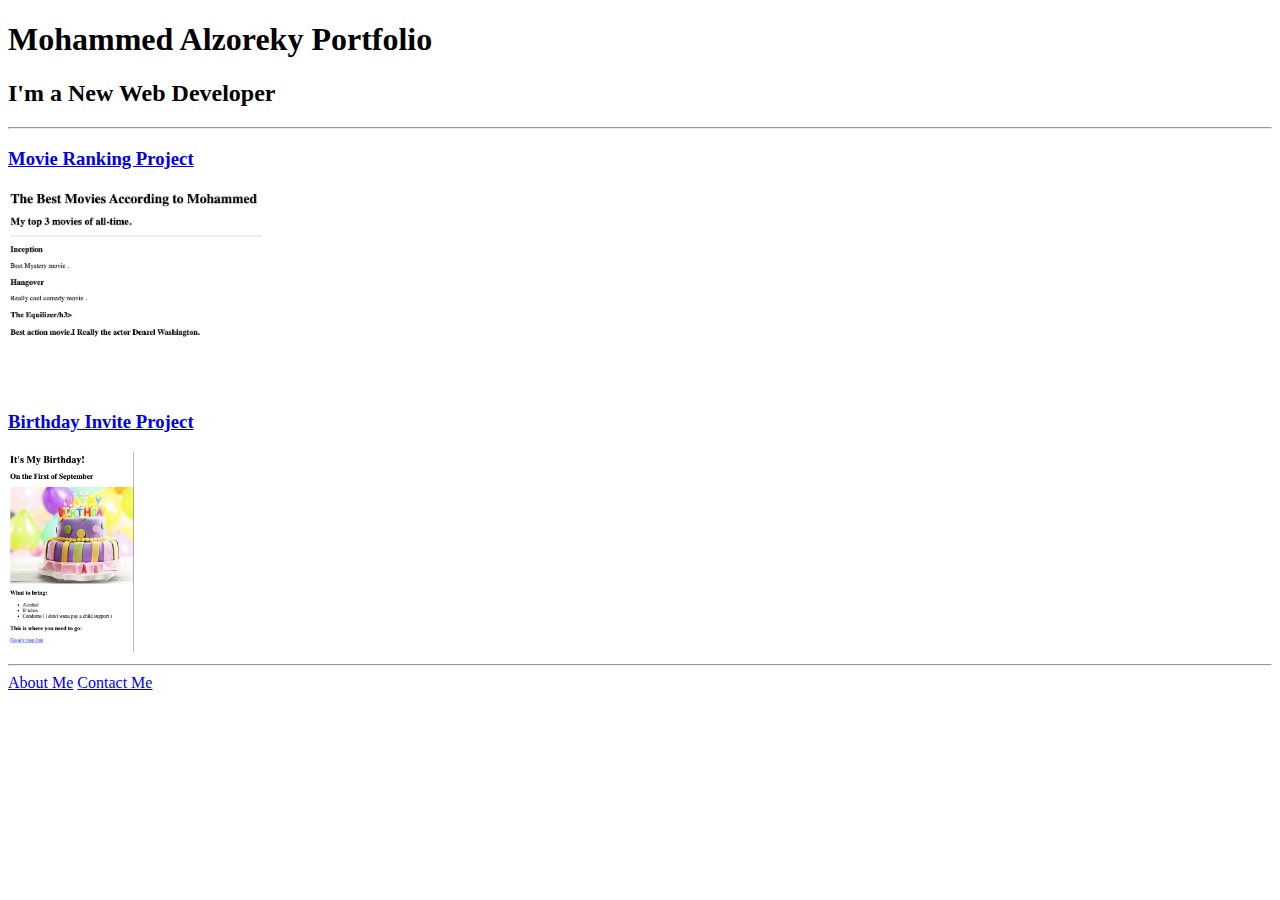
==== index.html @ 4cf2319f "Add files via upload" ====
<!DOCTYPE html>
<html lang="en">

<head>
  <meta charset="UTF-8">
  <title>Mohammed's Portfolio</title>
</head>

<body>
  <h1>Mohammed Alzoreky Portfolio</h1>
  <h2>I'm a New Web Developer</h2>
  <hr />
  <h3><a href="./public/movie-ranking.html">Movie Ranking Project</a></h3>
  <img src="./assets/images/mohammed movie ranking.png" height="200" alt="movie ranking project preview"/>
  <h3><a href="./public/birthday-invite.html">Birthday Invite Project</a></h3>
  <img src="./assets/images/mohammed birthday.png" height="200" alt="birthday invite project preview"/>
  <hr />
  <a href="./public/about.html">About Me</a>
  <a href="./public/contact.html">Contact Me</a>
</body>

</html>
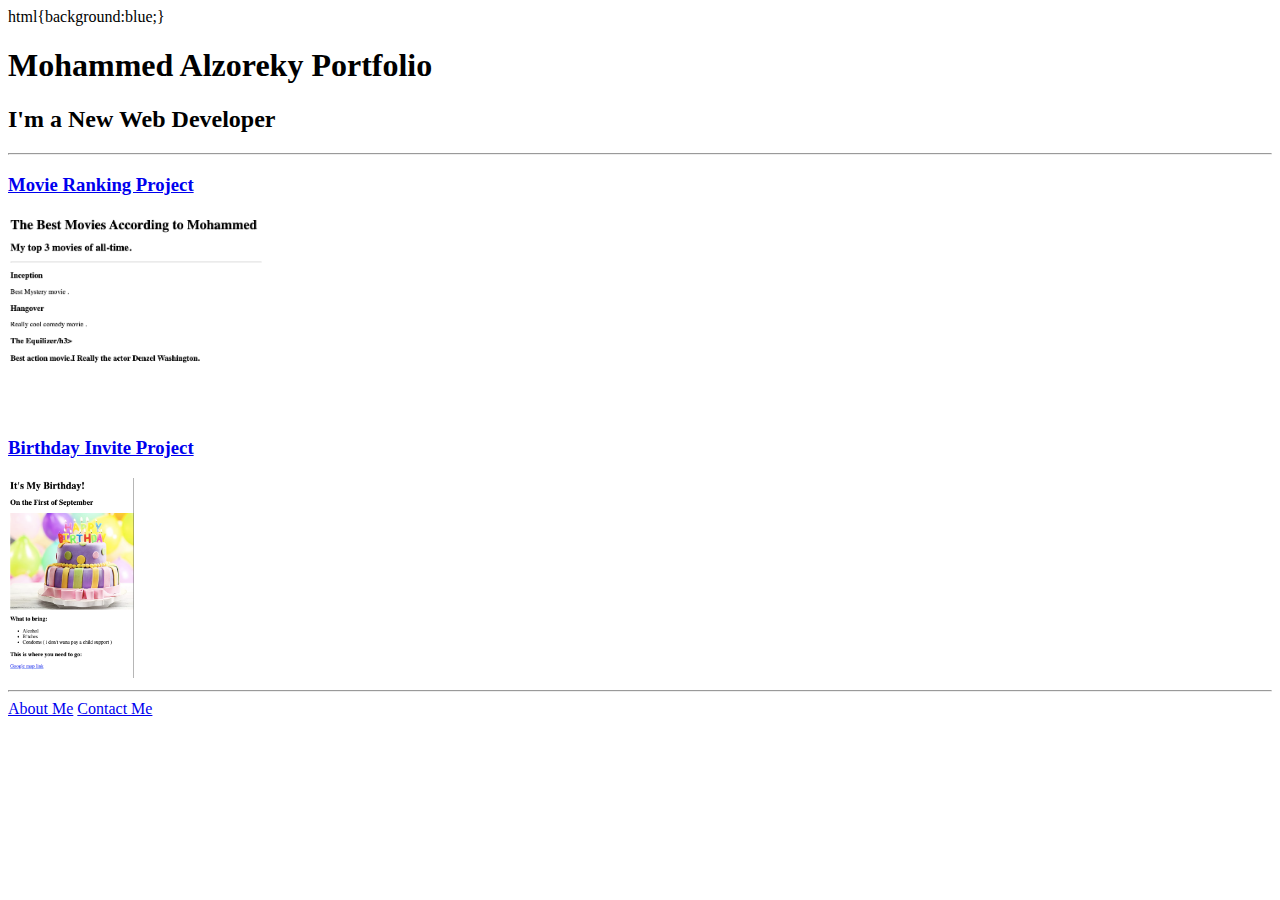
==== commit 5b34ebc0: "Update index.html" ====
--- a/index.html
+++ b/index.html
@@ -3,6 +3,7 @@
 
 <head>
   <meta charset="UTF-8">
+  html{background:blue;}
   <title>Mohammed's Portfolio</title>
 </head>
 
@@ -19,4 +20,4 @@
   <a href="./public/contact.html">Contact Me</a>
 </body>
 
-</html>+</html>
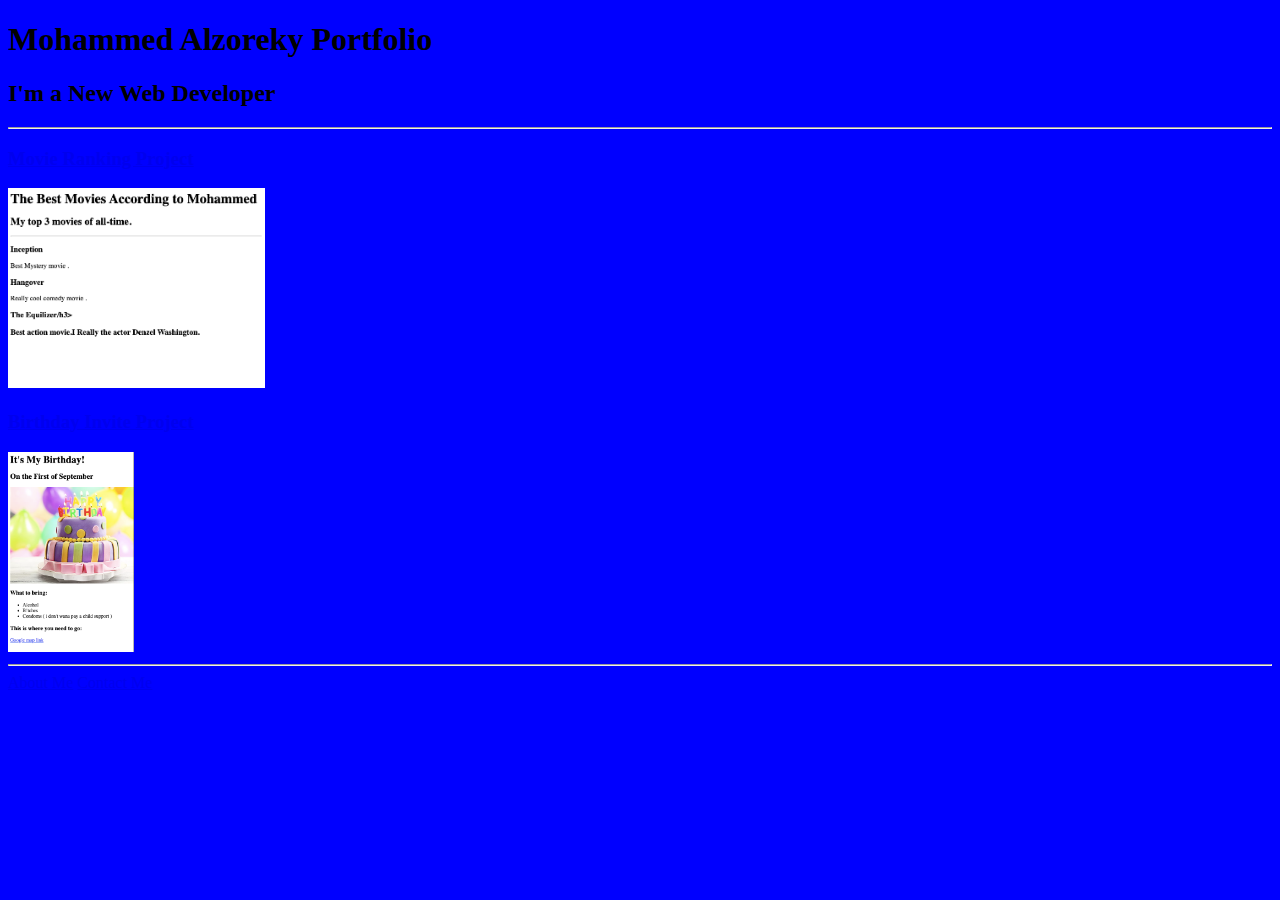
==== commit 7c96df7e: "Update index.html" ====
--- a/index.html
+++ b/index.html
@@ -3,7 +3,9 @@
 
 <head>
   <meta charset="UTF-8">
-  html{background:blue;}
+  <style>html{background:blue;
+  }</style>
+  
   <title>Mohammed's Portfolio</title>
 </head>
 
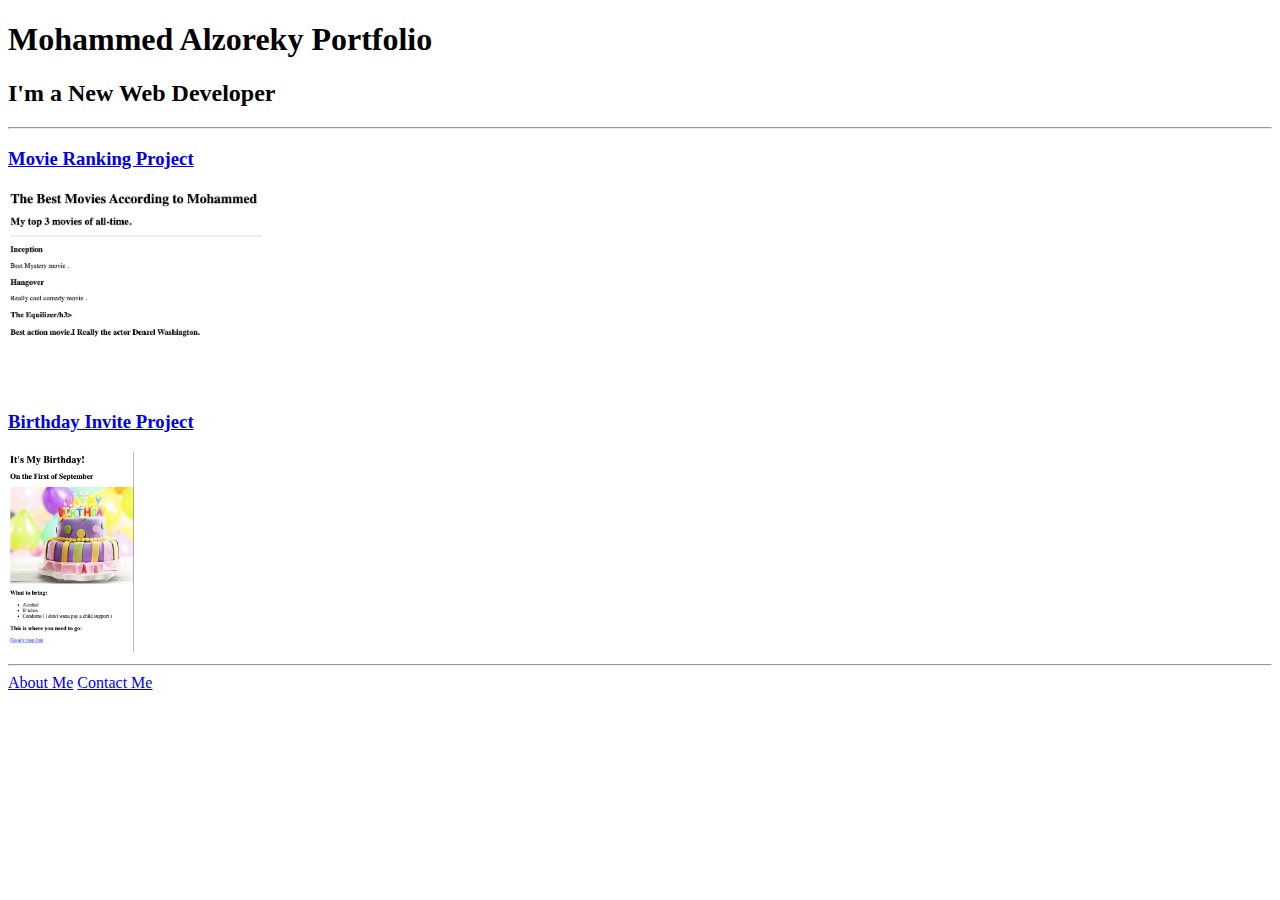
==== commit d1544a0b: "Update index.html" ====
--- a/index.html
+++ b/index.html
@@ -3,9 +3,6 @@
 
 <head>
   <meta charset="UTF-8">
-  <style>html{background:blue;
-  }</style>
-  
   <title>Mohammed's Portfolio</title>
 </head>
 
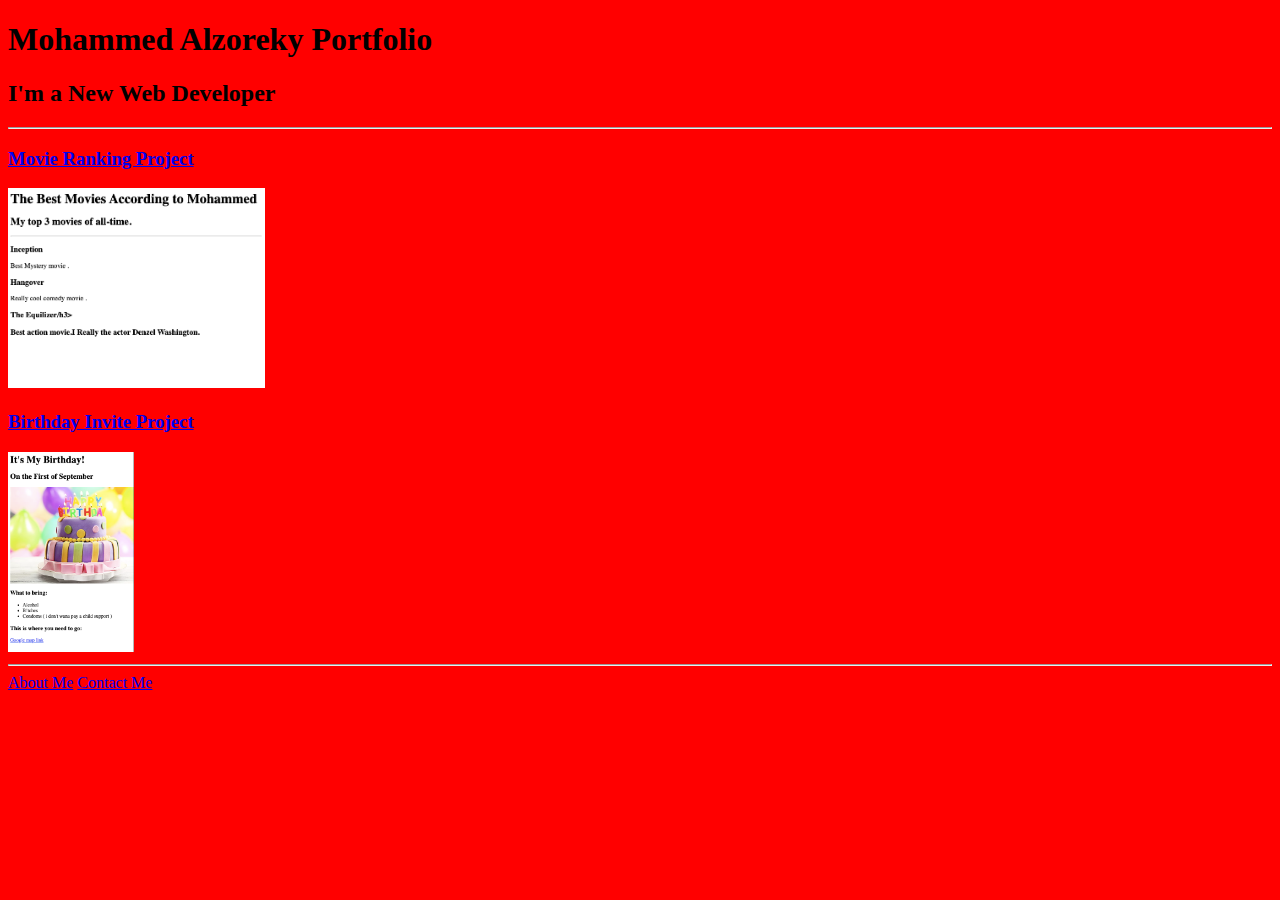
==== commit 5849d962: "Add files via upload" ====
--- a/index.html
+++ b/index.html
@@ -7,6 +7,9 @@
 </head>
 
 <body>
+  <link
+        rel="stylesheet"
+        href="./style.css"/>
   <h1>Mohammed Alzoreky Portfolio</h1>
   <h2>I'm a New Web Developer</h2>
   <hr />
@@ -19,4 +22,4 @@
   <a href="./public/contact.html">Contact Me</a>
 </body>
 
-</html>
+</html>--- a/style.css
+++ b/style.css
@@ -0,0 +1,3 @@
+html{
+    background: red;
+}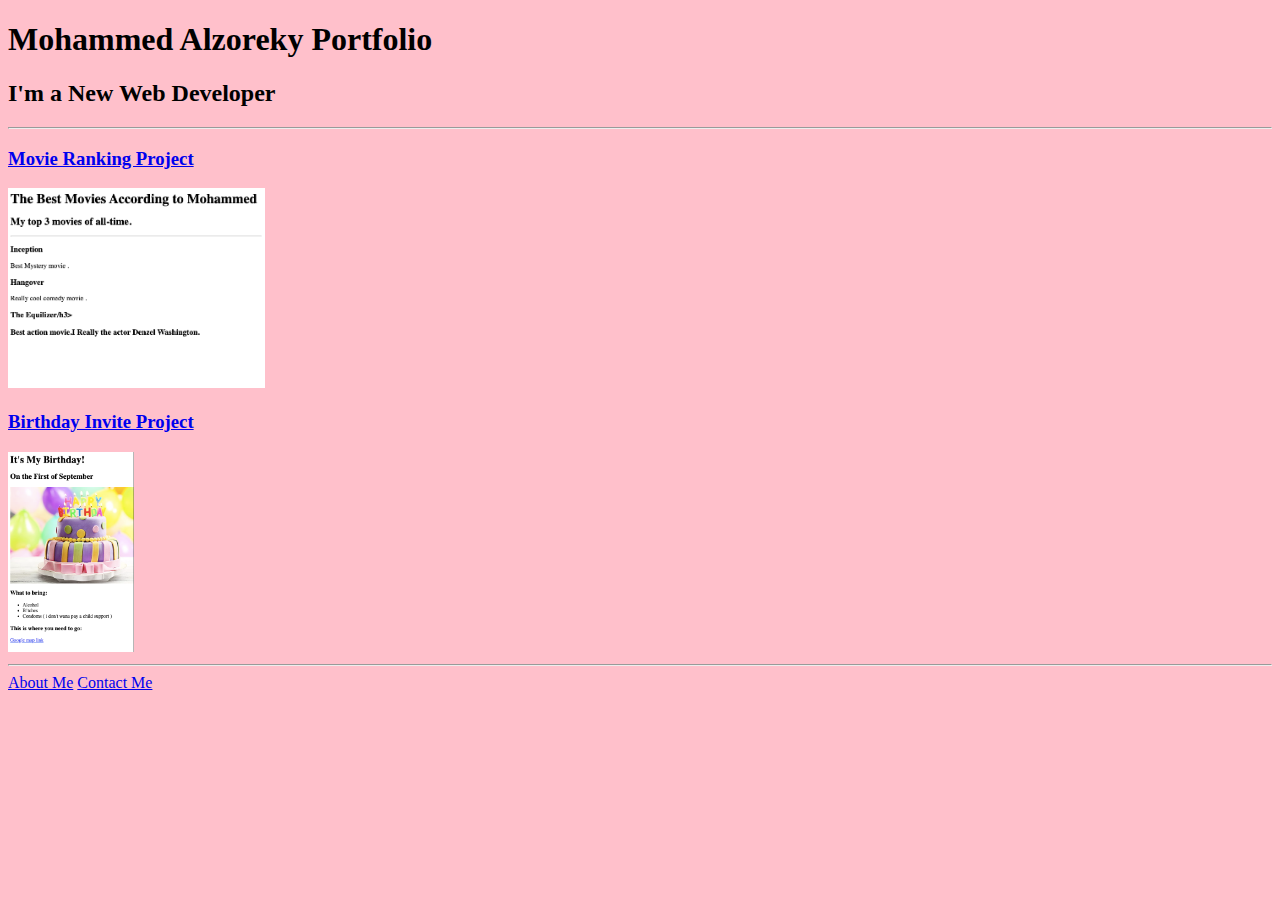
==== commit e042296f: "Update index.html" ====
--- a/index.html
+++ b/index.html
@@ -1,5 +1,5 @@
 <!DOCTYPE html>
-<html lang="en">
+<html lang="en" style="background:pink;">
 
 <head>
   <meta charset="UTF-8">
@@ -22,4 +22,4 @@
   <a href="./public/contact.html">Contact Me</a>
 </body>
 
-</html>+</html>
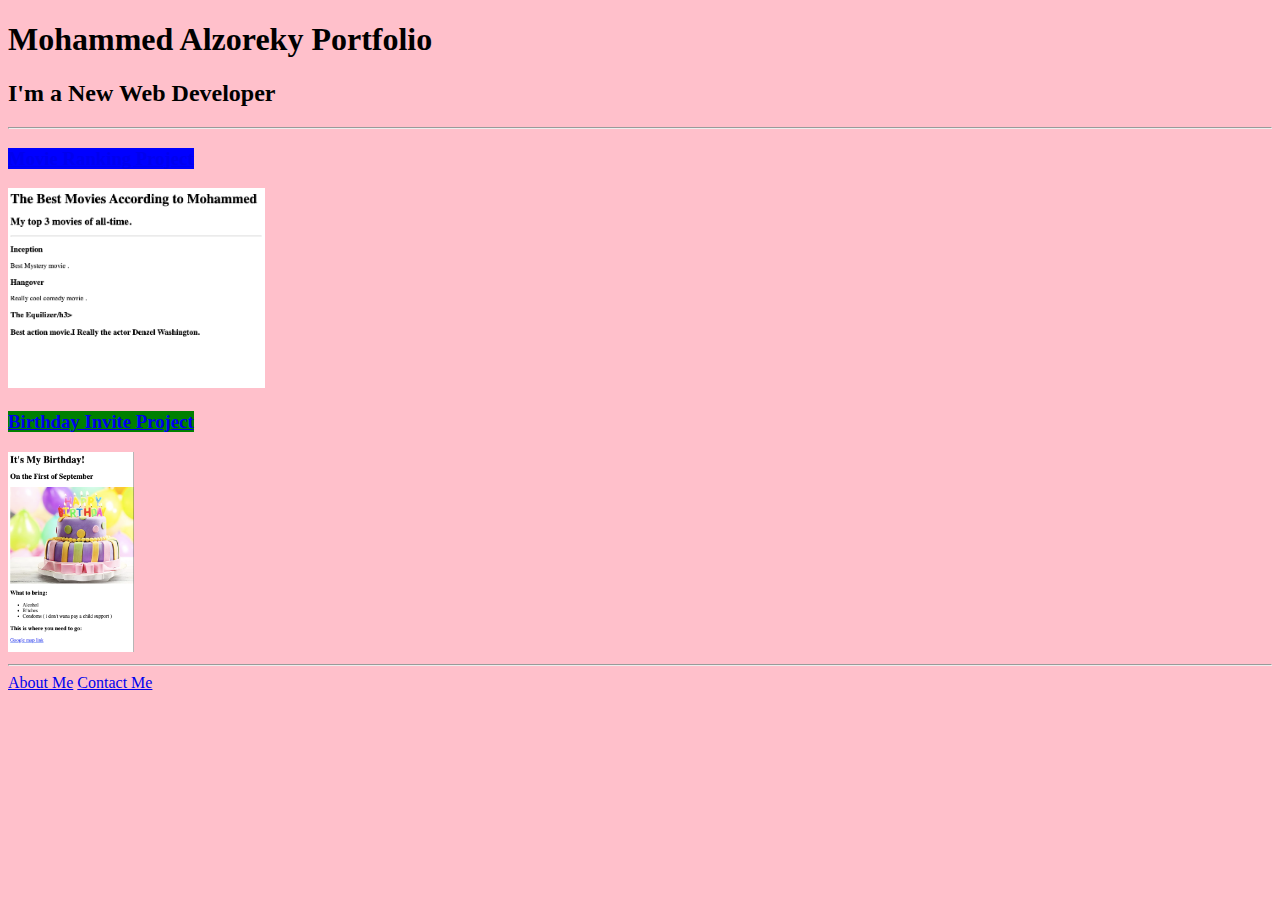
==== commit f1e92c31: "Update index.html" ====
--- a/index.html
+++ b/index.html
@@ -13,9 +13,9 @@
   <h1>Mohammed Alzoreky Portfolio</h1>
   <h2>I'm a New Web Developer</h2>
   <hr />
-  <h3><a href="./public/movie-ranking.html">Movie Ranking Project</a></h3>
+  <h3><a href="./public/movie-ranking.html" style="background:blue;">Movie Ranking Project</a></h3>
   <img src="./assets/images/mohammed movie ranking.png" height="200" alt="movie ranking project preview"/>
-  <h3><a href="./public/birthday-invite.html">Birthday Invite Project</a></h3>
+  <h3><a href="./public/birthday-invite.html" style="background:green;">Birthday Invite Project</a></h3>
   <img src="./assets/images/mohammed birthday.png" height="200" alt="birthday invite project preview"/>
   <hr />
   <a href="./public/about.html">About Me</a>
